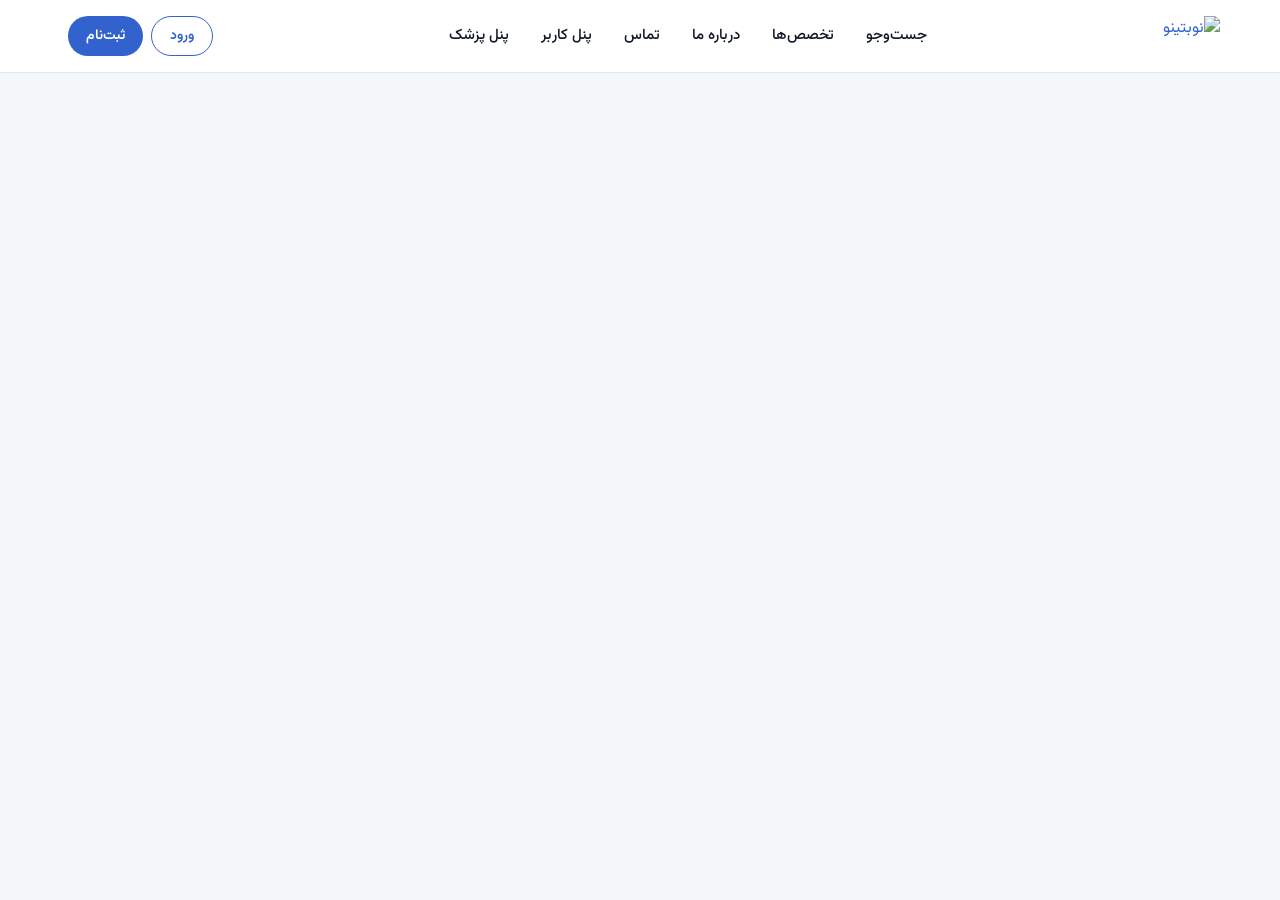
==== html/P02-doctor-details.html @ 3c960ade "Add payment flow pages and scripts for Nobetino - Create P07-payment-failure.html for handling unsuc" ====
﻿<!DOCTYPE html>
<html lang="fa" dir="rtl">
<head>
	<meta charset="UTF-8">
	<meta name="viewport" content="width=device-width, initial-scale=1.0">
	<meta name="description" content="پروفایل دکتر و رزرو نوبت آنلاین">
	<title>پروفایل دکتر - نوبتینو</title>
	<link href="https://fonts.googleapis.com/css2?family=Inter:wght@400;500;600;700&family=Vazirmatn:wght@400;500;600;700&display=swap" rel="stylesheet">
	<link rel="stylesheet" href="https://cdnjs.cloudflare.com/ajax/libs/font-awesome/6.4.0/css/all.min.css">
	<style>
		:root {
			--primary: #3262CE;
			--primary-light: #E7F0FB;
			--dark: #111B30;
			--text-primary: #111827;
			--text-secondary: #526174;
			--bg: #F5F8FA;
			--card-bg: #FAFDFE;
			--border: #DCE6EB;
			--mint: #E6F6EB;
			--success: #10B981;
			--white: #FFFFFF;
			--error: #DC2626;
			--error-light: #FEE2E2;
			--shadow-sm: 0 1px 2px rgba(0, 0, 0, 0.05);
			--shadow: 0 4px 16px rgba(50, 98, 206, 0.08);
			--shadow-lg: 0 8px 24px rgba(50, 98, 206, 0.12);

			--status-gray: #E2E8F0;
			--status-yellow: #FEF3C7;
			--status-green: #DCFCE7;
			--status-red: #FEE2E2;
		}

		* {
			margin: 0;
			padding: 0;
			box-sizing: border-box;
		}

		html, body {
			height: 100%;
		}

		body {
			background-color: var(--bg);
			color: var(--text-primary);
			font-family: 'Vazirmatn', system-ui, sans-serif;
			font-size: 16px;
			line-height: 1.6;
		}

		html {
			scroll-behavior: smooth;
		}

		@media (prefers-reduced-motion: reduce) {
			html {
				scroll-behavior: auto;
			}
		}

		h1, h2, h3, h4 {
			margin-bottom: 12px;
			color: var(--text-primary);
		}

		h1 { font-size: 42px; font-weight: 700; }
		h2 { font-size: 28px; font-weight: 700; }
		h3 { font-size: 20px; font-weight: 600; }
		h4 { font-size: 16px; font-weight: 600; }

		p {
			font-size: 15px;
			color: var(--text-secondary);
			line-height: 1.6;
		}

		a {
			color: var(--primary);
			text-decoration: none;
		}

		a:hover {
			text-decoration: underline;
		}

		.container {
			max-width: 1200px;
			margin: 0 auto;
			padding: 0 20px;
		}

		/* Header */
		header {
			background: var(--white);
			border-bottom: 1px solid var(--border);
			position: sticky;
			top: 0;
			z-index: 100;
		}

		.btn {
			display: inline-flex;
			align-items: center;
			justify-content: center;
			gap: 8px;
			padding: 11px 24px;
			border-radius: 999px;
			font-size: 15px;
			font-weight: 600;
			border: none;
			cursor: pointer;
			transition: all 0.2s;
			font-family: 'Vazirmatn', system-ui, sans-serif;
			min-height: 44px;
		}

		.btn-primary {
			background-color: var(--primary);
			color: var(--white);
		}

		.btn-primary:hover:not(:disabled) {
			background-color: #2654b8;
			box-shadow: var(--shadow);
		}

		.btn-primary:disabled {
			opacity: 0.6;
			cursor: not-allowed;
		}

		.btn-secondary {
			background-color: transparent;
			color: var(--primary);
			border: 1.5px solid var(--primary);
		}

		.btn-secondary:hover {
			background-color: var(--primary-light);
		}

		.btn-small {
			padding: 8px 16px;
			font-size: 14px;
		}

		/* Main layout */
		.page-content {
			padding: 40px 0;
		}

		.back-button {
			display: inline-flex;
			align-items: center;
			gap: 8px;
			color: var(--primary);
			margin-bottom: 32px;
			font-weight: 500;
			cursor: pointer;
			transition: color 0.2s;
		}

		.back-button:hover {
			color: #2654b8;
			text-decoration: none;
		}

		.main-layout {
			/* minmax(0) مانع می‌شود نوار افقی نظرات، عرض صفحه را در موبایل بیشتر کند */
			grid-template-columns: minmax(0, 1fr);
			display: flex;
			flex-direction: column;
			gap: 32px;
		}

		/* Two-column layout: Doctor Header + Contact Info (desktop), stacked (mobile) */
		.profile-clinic-row {
			display: grid;
			grid-template-columns: 1fr 1fr;
			gap: 24px;
		}

		.left-column-wrapper {
			display: flex;
			flex-direction: column;
			gap: 24px;
		}

		/* Doctor Profile Section */
		.doctor-profile {
			display: flex;
			flex-direction: column;
			gap: 24px;
		}

		/* Doctor Info Sections (Education, Experience, Services) */
		.doctor-info-grid {
			display: grid;
			grid-template-columns: 1fr;
			gap: 24px;
		}

		.doctor-about-container {
			display: flex;
			flex-direction: column;
			gap: 24px;
		}

		.doctor-education-container {
			display: flex;
			flex-direction: column;
			gap: 24px;
			height: 100%;
		}

		.doctor-experience-container {
			display: flex;
			flex-direction: column;
			gap: 24px;
			height: 100%;
		}

		.doctor-services-container {
			display: flex;
			flex-direction: column;
			gap: 24px;
			height: 100%;
		}

		.doctor-info-cards-row {
			display: grid;
			grid-template-columns: repeat(3, minmax(0, 1fr));
			gap: 24px;
			margin-bottom: 24px;
			align-items: stretch;
		}

		.booking-selection-grid {
			display: grid;
			grid-template-columns: repeat(2, minmax(0, 1fr));
			gap: 24px;
			align-items: start;
		}

		.clinic-info-container {
			display: flex;
			flex-direction: column;
			gap: 24px;
		}

		.reviews-info-container {
			display: flex;
			flex-direction: column;
			gap: 24px;
		}

		.doctor-header {
			background: var(--white);
			border: 1px solid var(--border);
			border-radius: 20px;
			padding: 24px;
			display: flex;
			gap: 24px;
		}

		.doctor-image-container {
			flex-shrink: 0;
		}

		.doctor-image {
			width: 180px;
			height: 180px;
			border-radius: 20px;
			object-fit: cover;
			box-shadow: var(--shadow);
		}

		.doctor-info {
			flex: 1;
			display: flex;
			flex-direction: column;
			justify-content: space-between;
		}

		.doctor-name {
			font-size: 28px;
			font-weight: 700;
			margin-bottom: 8px;
		}

		.doctor-specialty {
			font-size: 16px;
			color: var(--primary);
			font-weight: 600;
			margin-bottom: 12px;
		}

		.doctor-degree {
			font-size: 14px;
			color: var(--text-secondary);
			margin-bottom: 12px;
		}

		.doctor-stats {
			display: flex;
			gap: 16px;
			margin-bottom: 12px;
			flex-wrap: wrap;
		}

		.stat-item {
			display: flex;
			align-items: center;
			gap: 4px;
			font-size: 14px;
		}

		.stat-label {
			color: var(--text-secondary);
		}

		.stat-value {
			font-weight: 600;
			color: var(--text-primary);
		}

		.doctor-fee {
			background: var(--primary-light);
			padding: 12px 16px;
			border-radius: 12px;
			color: var(--primary);
			font-weight: 600;
			display: inline-block;
		}

		.registration-box {
			background: var(--mint);
			padding: 16px;
			border-radius: 12px;
			margin-top: 12px;
		}

		.registration-label {
			font-size: 12px;
			font-weight: 600;
			color: var(--text-secondary);
			text-transform: uppercase;
			margin-bottom: 4px;
		}

		.registration-value {
			font-size: 18px;
			font-weight: 700;
			color: var(--primary);
			font-family: 'Inter', monospace;
		}

		/* Profile cards */
		.profile-card {
			background: var(--white);
			border: 1px solid var(--border);
			border-radius: 20px;
			padding: 24px;
			display: flex;
			flex-direction: column;
			flex: 1;
		}

		.profile-card h4 {
			display: flex;
			align-items: center;
			gap: 8px;
			margin-bottom: 16px;
			color: var(--text-primary);
		}

		.profile-card i {
			color: var(--primary);
			font-size: 18px;
		}

		.profile-list {
			display: flex;
			flex-direction: column;
			gap: 12px;
		}

		.profile-list-item {
			display: flex;
			gap: 12px;
			font-size: 14px;
			color: var(--text-primary);
		}

		.profile-list-item i {
			color: var(--primary);
			flex-shrink: 0;
			margin-top: 2px;
		}

		.bio-text {
			color: var(--text-secondary);
			line-height: 1.8;
			font-size: 14px;
		}

		/* Reviews */
		.reviews-container {
			display: flex;
			flex-direction: row;
			gap: 16px;
			overflow-x: auto;
			scroll-behavior: smooth;
			padding-bottom: 8px;
			-webkit-overflow-scrolling: touch;
		}

		.reviews-container::-webkit-scrollbar {
			height: 6px;
		}

		.reviews-container::-webkit-scrollbar-track {
			background: var(--bg);
			border-radius: 3px;
		}

		.reviews-container::-webkit-scrollbar-thumb {
			background: var(--border);
			border-radius: 3px;
		}

		.reviews-container::-webkit-scrollbar-thumb:hover {
			background: var(--text-secondary);
		}

		.review-item {
			background: var(--card-bg);
			border: 1px solid var(--border);
			border-radius: 12px;
			padding: 16px;
			flex-shrink: 0;
			width: 320px;
			min-width: 320px;
		}

		.review-header {
			display: flex;
			justify-content: space-between;
			align-items: flex-start;
			margin-bottom: 8px;
		}

		.review-author {
			font-weight: 600;
			color: var(--text-primary);
		}

		.review-stars {
			color: #FFA500;
			font-size: 12px;
		}

		.review-date {
			font-size: 12px;
			color: var(--text-secondary);
		}

		.review-text {
			font-size: 14px;
			color: var(--text-secondary);
			line-height: 1.6;
		}

		/* Booking Card */
		.booking-section {
			display: flex;
			flex-direction: column;
			width: 100%;
		}

		.booking-card {
			background: var(--white);
			border: 1px solid var(--border);
			border-radius: 20px;
			padding: 24px;
		}

		.booking-title {
			font-size: 20px;
			font-weight: 700;
			margin-bottom: 20px;
			color: var(--text-primary);
		}

		/* Calendar */
		.calendar-section {
			margin-bottom: 24px;
		}

		.calendar-header {
			display: flex;
			justify-content: space-between;
			align-items: center;
			margin-bottom: 16px;
		}

		.calendar-month {
			font-weight: 700;
			font-size: 20px;
			color: var(--text-primary);
			text-align: center;
			flex: 1;
			line-height: 1.4;
		}

		.calendar-nav-btn {
			background: white;
			border: 1px solid var(--primary);
			border-radius: 10px;
			cursor: pointer;
			color: var(--primary);
			font-weight: 600;
			font-size: 13px;
			font-family: var(--font-vazirmatn);
			transition: all 0.2s;
			display: flex;
			align-items: center;
			justify-content: center;
			gap: 8px;
			padding: 10px 14px;
			white-space: nowrap;
		}

		.calendar-nav-btn i {
			font-size: 16px;
			display: flex;
			align-items: center;
		}

		.calendar-nav-btn:hover {
			background: var(--primary);
			color: white;
			border-color: var(--primary);
		}

		.calendar-nav-btn:focus {
			outline: 2px solid var(--primary);
			outline-offset: 2px;
		}

		.calendar-grid {
			display: grid;
			grid-template-columns: repeat(7, 1fr);
			gap: 8px;
			margin-bottom: 12px;
		}

		.weekday-header {
			text-align: center;
			font-weight: 600;
			font-size: 14px;
			color: var(--text-secondary);
			padding: 8px 0;
			line-height: 1.4;
		}

		.date-btn {
			aspect-ratio: 1;
			border: 1px solid var(--border);
			border-radius: 12px;
			background: var(--white);
			cursor: pointer;
			transition: all 0.2s;
			display: flex;
			flex-direction: column;
			align-items: center;
			justify-content: center;
			font-size: 16px;
			padding: 4px;
			color: var(--text-primary);
			font-weight: 600;
			line-height: 1.3;
			min-height: 48px;
		}

		.date-btn:hover:not(.disabled) {
			border-color: var(--primary);
			background: var(--primary-light);
		}

		.date-btn.disabled {
			opacity: 0.4;
			cursor: not-allowed;
			background: transparent;
		}

		.date-btn.selected {
			background: var(--primary);
			color: var(--white);
			border-color: var(--primary);
		}

		.date-day {
			font-size: 11px;
			color: var(--text-secondary);
			margin-top: 2px;
		}

		/* Time slots */
		.time-slots-section {
			display: none;
			margin-bottom: 24px;
		}

		.time-slots-section.active {
			display: block;
		}

		.time-slots-label {
			font-weight: 600;
			color: var(--text-primary);
			font-size: 15px;
			margin-bottom: 16px;
			line-height: 1.4;
		}

		.time-slots-grid {
			display: grid;
			grid-template-columns: repeat(2, 1fr);
			gap: 8px;
		}

		.time-slot {
			padding: 12px;
			border: 1.5px solid var(--border);
			border-radius: 12px;
			background: var(--white);
			cursor: pointer;
			text-align: center;
			font-size: 16px;
			font-weight: 600;
			transition: all 0.2s;
			color: var(--text-primary);
			line-height: 1.4;
			min-height: 48px;
			display: flex;
			align-items: center;
			justify-content: center;
		}

		.time-slot:hover:not(.disabled):not(.held) {
			border-color: var(--primary);
			background: var(--primary-light);
		}

		.time-slot.disabled {
			background: var(--status-gray);
			color: var(--text-secondary);
			cursor: not-allowed;
		}

		.time-slot.selected {
			background: var(--status-yellow);
			border-color: #FCD34D;
			color: var(--text-primary);
		}

		.time-slot.held {
			background: var(--status-green);
			border-color: #86EFAC;
			color: var(--success);
			font-weight: 700;
		}

		/* Status legend */
		.status-legend {
			background: var(--card-bg);
			border: 1px solid var(--border);
			border-radius: 12px;
			padding: 12px;
			font-size: 12px;
			display: grid;
			grid-template-columns: 1fr 1fr;
			gap: 8px;
			margin-top: 16px;
			margin-bottom: 16px;
		}

		.legend-item {
			display: flex;
			align-items: center;
			gap: 6px;
		}

		.legend-color {
			width: 16px;
			height: 16px;
			border-radius: 4px;
			border: 1px solid rgba(0, 0, 0, 0.1);
		}

		.legend-color.gray { background: var(--status-gray); }
		.legend-color.yellow { background: var(--status-yellow); }
		.legend-color.green { background: var(--status-green); }
		.legend-color.red { background: var(--status-red); }

		/* Booking summary */
		.booking-summary {
			background: var(--primary-light);
			border-radius: 12px;
			padding: 16px;
			display: none;
			margin-bottom: 16px;
		}

		.booking-summary.active {
			display: block;
		}

		.summary-row {
			display: flex;
			justify-content: space-between;
			margin-bottom: 8px;
			font-size: 14px;
			color: var(--text-primary);
		}

		.summary-row.total {
			border-top: 1px solid rgba(50, 98, 206, 0.2);
			padding-top: 8px;
			font-weight: 700;
			color: var(--primary);
		}

		/* Countdown */
		.countdown-container {
			background: var(--status-green);
			border: 2px solid #86EFAC;
			border-radius: 12px;
			padding: 16px;
			text-align: center;
			display: none;
			margin-bottom: 16px;
		}

		.countdown-container.active {
			display: block;
		}

		.countdown-label {
			font-size: 12px;
			color: var(--success);
			font-weight: 600;
			text-transform: uppercase;
			margin-bottom: 4px;
		}

		.countdown-timer {
			font-size: 32px;
			font-weight: 700;
			color: var(--success);
			font-family: 'Inter', monospace;
		}

		.countdown-message {
			font-size: 12px;
			color: var(--text-secondary);
			margin-top: 8px;
		}

		/* Payment section */
		.payment-section {
			background: var(--card-bg);
			border: 1px solid var(--border);
			border-radius: 12px;
			padding: 16px;
			display: none;
			margin-bottom: 16px;
		}

		.payment-section.active {
			display: block;
		}

		.payment-methods {
			display: flex;
			flex-direction: column;
			gap: 8px;
			margin-bottom: 12px;
		}

		.payment-method {
			display: flex;
			align-items: center;
			gap: 8px;
			padding: 10px;
			border: 1px solid var(--border);
			border-radius: 8px;
			cursor: pointer;
			transition: all 0.2s;
		}

		.payment-method:hover {
			background: var(--primary-light);
			border-color: var(--primary);
		}

		.payment-method input[type="radio"] {
			cursor: pointer;
		}

		.payment-method-label {
			flex: 1;
			cursor: pointer;
			font-size: 14px;
			color: var(--text-primary);
		}

		.payment-provider-note {
			background: var(--primary-light);
			border-left: 3px solid var(--primary);
			padding: 10px;
			border-radius: 4px;
			font-size: 12px;
			color: var(--primary);
			margin-bottom: 12px;
		}

		/* Error message */
		.error-message {
			background: var(--status-red);
			border: 1px solid #FECACA;
			color: var(--error);
			padding: 12px;
			border-radius: 8px;
			font-size: 13px;
			display: none;
			margin-bottom: 16px;
		}

		.error-message.active {
			display: block;
		}

		/* Empty state */
		.empty-state {
			text-align: center;
			padding: 32px 16px;
			color: var(--text-secondary);
		}

		.empty-state i {
			font-size: 48px;
			color: var(--border);
			margin-bottom: 16px;
		}

		/* Buttons */
		.action-buttons {
			display: flex;
			flex-direction: column;
			gap: 12px;
		}

		.btn-block {
			width: 100%;
			justify-content: center;
		}

		/* Responsive */
		@media (max-width: 1024px) {
			.doctor-info-grid {
				grid-template-columns: 1fr;
			}

			.profile-clinic-row {
				grid-template-columns: 1fr;
			}

			.left-column-wrapper {
				gap: 24px;
			}

			.doctor-info-cards-row {
				grid-template-columns: repeat(2, minmax(0, 1fr));
			}

			.booking-selection-grid {
				grid-template-columns: 1fr;
			}
		}

		@media (max-width: 768px) {
			.page-content {
				padding: 24px 0;
			}

			.main-layout {
				gap: 24px;
			}

			.profile-clinic-row {
				grid-template-columns: 1fr;
			}

			.doctor-header {
				flex-direction: column;
				text-align: center;
				gap: 16px;
			}

			.doctor-image {
				width: 120px;
				height: 120px;
				margin: 0 auto;
			}

			.doctor-info {
				align-items: center;
			}

			.registration-box {
				margin-top: 16px;
			}

			h1 { font-size: 24px; }
			h2 { font-size: 20px; }

			.time-slots-grid {
				grid-template-columns: repeat(3, 1fr);
			}

			.calendar-grid {
				gap: 6px;
			}

			.date-btn {
				font-size: 15px;
				min-height: 44px;
			}

			.calendar-month {
				font-size: 18px;
			}

			.time-slot {
				font-size: 15px;
				padding: 10px 8px;
				min-height: 44px;
			}

			.doctor-info-grid {
				grid-template-columns: 1fr;
			}
		}

		@media (max-width: 480px) {
			.container {
				padding: 0 16px;
			}

			.main-layout {
				gap: 24px;
			}

			.doctor-header {
				padding: 16px;
			}

			.profile-card {
				padding: 16px;
			}

			.doctor-info-cards-row {
				grid-template-columns: 1fr;
			}

			.booking-card {
				padding: 16px;
			}

			.doctor-name {
				font-size: 20px;
			}

			.time-slots-grid {
				grid-template-columns: repeat(2, 1fr);
			}

			.calendar-grid {
				gap: 4px;
			}

			.date-btn {
				font-size: 14px;
				border-radius: 8px;
				min-height: 42px;
			}

			.calendar-month {
				font-size: 18px;
			}

			.time-slot {
				font-size: 14px;
				min-height: 42px;
			}

			.review-item {
				width: 280px;
				min-width: 280px;
			}
		}

		/* Accessibility */
		@media (prefers-reduced-motion: reduce) {
			* {
				animation-duration: 0.01ms !important;
				animation-iteration-count: 1 !important;
				transition-duration: 0.01ms !important;
			}
		}

		:focus {
			outline: 2px solid var(--primary);
			outline-offset: 2px;
		}

		:focus:not(:focus-visible) {
			outline: none;
		}

		button:focus-visible,
		a:focus-visible,
		[role="button"]:focus-visible {
			outline: 2px solid var(--primary);
			outline-offset: 2px;
		}
	</style>
</head>
<body>
	<!-- Header -->
	<header></header>

	<!-- Main Content -->
	<main class="container page-content">
		<!-- Error state for invalid doctor -->
		<div id="errorState" class="empty-state" style="display: none;">
			<i class="fas fa-exclamation-circle"></i>
			<h2>اطلاعات پزشک موردنظر یافت نشد</h2>
			<p>لطفاً دوباره سعی کنید یا به صفحهٔ اصلی برگردید.</p>
			<a href="P01-landing.html" class="btn btn-primary" style="margin-top: 16px;">بازگشت به صفحهٔ اصلی</a>
		</div>

		<!-- Main Layout -->
		<div id="mainContent" class="main-layout" style="display: none;">
			<!-- SECTION 1: Doctor Profile Header + Clinic Info (Two-column desktop, stacked mobile) -->
			<div class="profile-clinic-row">
				<div class="doctor-profile" id="doctorHeader"></div>
				<div class="left-column-wrapper">
					<div class="clinic-info-container" id="clinicInfo"></div>
					<div class="doctor-about-container" id="doctorAbout"></div>
				</div>
			</div>

			<!-- SECTION 2: Appointment Booking -->
			<div class="booking-section">
				<div class="booking-card">
					<h3 class="booking-title">رزرو نوبت</h3>

					<!-- Error Message -->
					<div class="error-message" id="errorMessage"></div>

					<!-- Countdown Timer -->
					<div class="countdown-container" id="countdownContainer">
						<div class="countdown-label">مهلت نگهداری</div>
						<div class="countdown-timer" id="countdownTimer">00:00</div>
						<div class="countdown-message">لطفاً سریع‌تر اقدام کنید</div>
					</div>

					<!-- Payment Section -->
					<div class="payment-section" id="paymentSection">
						<div class="payment-methods">
							<label class="payment-method">
								<input type="radio" name="paymentMethod" value="zarinpal" checked>
								<span class="payment-method-label">درگاه زرین‌پال</span>
							</label>
							<label class="payment-method">
								<input type="radio" name="paymentMethod" value="idpay">
								<span class="payment-method-label">درگاه آی‌دی‌پی</span>
							</label>
						</div>
						<div class="payment-provider-note">
							<i class="fas fa-lock"></i> تراکنش شما به صورت امن و رمزگذاری شده انجام می‌شود
						</div>
					</div>

					<!-- Calendar and Time Slots Grid -->
					<div class="booking-selection-grid">
						<!-- Calendar -->
						<div class="calendar-section">
							<h4 style="margin-bottom: 16px;">انتخاب تاریخ</h4>
							<div class="calendar-header">
								<button class="calendar-nav-btn" id="prevMonth" aria-label="ماه قبل"><i class="fas fa-chevron-right"></i></button>
								<div class="calendar-month" id="monthTitle"></div>
								<button class="calendar-nav-btn" id="nextMonth" aria-label="ماه بعد"></span><i class="fas fa-chevron-left"></i></button>
							</div>
							<div class="calendar-grid" id="calendarGrid"></div>
						</div>

						<!-- Time Slots -->
						<div class="time-slots-section" id="timeSlotsSection">
							<div class="time-slots-label" id="selectedDateDisplay"></div>
							<div class="time-slots-grid" id="timeSlotsGrid"></div>

							<!-- Status Legend -->
							<div class="status-legend">
								<div class="legend-item">
									<div class="legend-color gray"></div>
									<span>رزرو‌شده</span>
								</div>
								<div class="legend-item">
									<div class="legend-color yellow"></div>
									<span>انتخاب شده</span>
								</div>
								<div class="legend-item">
									<div class="legend-color green"></div>
									<span>نگهداری شده</span>
								</div>
								<div class="legend-item">
									<div class="legend-color red"></div>
									<span>تداخل رزرو</span>
								</div>
							</div>
						</div>
					</div>

					<!-- Booking Summary -->
					<div class="booking-summary" id="bookingSummary">
						<div class="summary-row">
							<span>نام پزشک:</span>
							<span id="summaryDoctorName"></span>
						</div>
						<div class="summary-row">
							<span>تخصص:</span>
							<span id="summarySpecialty"></span>
						</div>
						<div class="summary-row">
							<span>تاریخ:</span>
							<span id="summaryDate"></span>
						</div>
						<div class="summary-row">
							<span>زمان:</span>
							<span id="summaryTime"></span>
						</div>
						<div class="summary-row">
							<span>مدت ویزیت:</span>
							<span id="summaryDuration"></span>
						</div>
						<div class="summary-row total">
							<span>هزینه ویزیت:</span>
							<span id="summaryFee"></span>
						</div>
					</div>

					<!-- Action Buttons -->
					<div class="action-buttons">
						<button class="btn btn-primary btn-block" id="reserveBtn" style="display: none;" onclick="createReservation()" aria-label="رزرو و ادامه پرداخت">
							<i class="fas fa-lock"></i>
							رزرو و ادامه پرداخت
						</button>
						<button type="button" class="btn btn-primary btn-block" id="paymentBtn" style="display: none;" onclick="handlePaymentClick()" aria-label="پرداخت">
							<i class="fas fa-credit-card"></i>
							پرداخت
						</button>
						<button class="btn btn-secondary btn-block" id="cancelBtn" style="display: none;" onclick="cancelReservation()" aria-label="لغو رزرو">
							<i class="fas fa-times"></i>
							لغو رزرو
						</button>
					</div>
				</div>
			</div>


			<!-- SECTIONS 4-6: Education, Experience, and Services (3-column grid) -->
			<div class="doctor-info-cards-row">
				<!-- SECTION 4: Education and Qualifications -->
				<div class="doctor-education-container" id="doctorEducation"></div>

				<!-- SECTION 5: Professional Experience -->
				<div class="doctor-experience-container" id="doctorExperience"></div>

				<!-- SECTION 6: Medical Services -->
				<div class="doctor-services-container" id="doctorServices"></div>
			</div>

			<!-- SECTION 7: Patient Reviews -->
			<div class="reviews-info-container" id="doctorReviews"></div>
		</div>
	</main>

	<!-- Scripts -->
	<script src="../js/doctors-data.js"></script>
	<script src="../js/appointment-availability.js"></script>
	<script src="../js/reservation-system.js"></script>

	<script>
		let currentDoctorId = null;
		let currentDoctor = null;
		let currentCalendarDate = new Date();
		let selectedDate = null;
		let selectedTime = null;
		let currentReservation = null;

		const PersianDate = {
			toPersian(gregorianDate) {
				const gy = gregorianDate.getFullYear();
				const gm = gregorianDate.getMonth() + 1;
				const gd = gregorianDate.getDate();

				const isLeap = (year) => (year % 4 === 0 && year % 100 !== 0) || year % 400 === 0;
				const daysInMonth = [31, (isLeap(gy) ? 29 : 28), 31, 30, 31, 30, 31, 31, 30, 31, 30, 31];

				let dayOfYear = gd;
				for (let i = 0; i < gm - 1; i++) dayOfYear += daysInMonth[i];

				const baseDate = new Date(1600, 0, 1);
				const currentDate = new Date(gy, gm - 1, gd);
				const daysSince1600 = Math.floor((currentDate - baseDate) / (24 * 60 * 60 * 1000));

				const isJalaliLeap = (y) => (y % 33 === 1 || y % 33 === 5 || y % 33 === 9 || y % 33 === 13 || y % 33 === 17 || y % 33 === 22 || y % 33 === 26 || y % 33 === 30);

				let jy = 979;
				let daysLeft = daysSince1600;

				while (daysLeft >= (isJalaliLeap(jy) ? 366 : 365)) {
					daysLeft -= (isJalaliLeap(jy) ? 366 : 365);
					jy++;
				}

				let jm, jd;
				const dayInYear = daysLeft + 1;

				if (dayInYear <= 186) {
					jm = Math.ceil(dayInYear / 31);
					jd = dayInYear - ((jm - 1) * 31);
				} else {
					jm = Math.ceil((dayInYear - 186) / 30) + 6;
					jd = (dayInYear - 186) - ((jm - 7) * 30);
				}

				return { year: jy, month: jm, day: jd, dayOfWeek: gregorianDate.getDay() };
			},

			fromPersian(jy, jm, jd) {
				const isJalaliLeap = (y) => (y % 33 === 1 || y % 33 === 5 || y % 33 === 9 || y % 33 === 13 || y % 33 === 17 || y % 33 === 22 || y % 33 === 26 || y % 33 === 30);

				let dayOfYear = 0;
				for (let m = 1; m < jm; m++) {
					dayOfYear += (m <= 6 ? 31 : 30);
				}
				dayOfYear += jd - 1;

				let daysFromBase = 0;
				for (let y = 979; y < jy; y++) {
					daysFromBase += (isJalaliLeap(y) ? 366 : 365);
				}

				daysFromBase += dayOfYear;

				const baseDate = new Date(1600, 0, 1);
				const result = new Date(baseDate.getTime() + daysFromBase * 24 * 60 * 60 * 1000);

				return result;
			}
		};

		function formatPersianNumber(num) {
			const persianDigits = ['۰', '۱', '۲', '۳', '۴', '۵', '۶', '۷', '۸', '۹'];
			return String(num).replace(/\d/g, d => persianDigits[d]);
		}

		function getDayName(dayOfWeek) {
			const days = ['شنبه', 'یکشنبه', 'دوشنبه', 'سه‌شنبه', 'چهارشنبه', 'پنج‌شنبه', 'جمعه'];
			return days[dayOfWeek];
		}

		function getMonthName(month) {
			const months = ['فروردین', 'اردیبهشت', 'خرداد', 'تیر', 'مرداد', 'شهریور', 'مهر', 'آبان', 'آذر', 'دی', 'بهمن', 'اسفند'];
			return months[month - 1];
		}

		function initializePage() {
			const params = new URLSearchParams(window.location.search);
			currentDoctorId = params.get('id') || 'doctor-001';

			currentDoctor = getDoctorById(currentDoctorId);
			if (!currentDoctor) {
				document.getElementById('mainContent').style.display = 'none';
				document.getElementById('errorState').style.display = 'block';
				return;
			}

			document.getElementById('errorState').style.display = 'none';
			document.getElementById('mainContent').style.display = 'grid';

			ReservationSystem.init();
			loadDoctorProfile(currentDoctor);
			renderCalendar();
			selectTodayIfAvailable();
			setupEventListeners();
		}

		function setupEventListeners() {
			document.getElementById('prevMonth').onclick = () => previousMonth();
			document.getElementById('nextMonth').onclick = () => nextMonth();
		}

		function loadDoctorProfile(doctor) {
			// SECTION 1: Doctor Summary Header
			const headerSection = document.getElementById('doctorHeader');
			headerSection.innerHTML = `
				<div class="doctor-header">
					<div class="doctor-image-container">
						<img src="../images/${escapeHtml(doctor.photo)}" alt="${escapeHtml(doctor.name)}" class="doctor-image" onerror="this.src='data:image/svg+xml,%3Csvg xmlns=%22http://www.w3.org/2000/svg%22 viewBox=%220 0 180 180%22%3E%3Crect fill=%22%23E7F0FB%22 width=%22180%22 height=%22180%22/%3E%3C/svg%3E'">
					</div>
					<div class="doctor-info">
						<div class="doctor-name">${escapeHtml(doctor.name)}</div>
						<div class="doctor-specialty">${escapeHtml(doctor.specialty)}</div>
						<div class="doctor-degree">${escapeHtml(doctor.degree)}</div>
						<div class="doctor-stats">
							<div class="stat-item">
								<span class="stat-label">امتیاز:</span>
								<span class="stat-value">${formatPersianNumber(doctor.rating)}</span>
							</div>
							<div class="stat-item">
								<span class="stat-label">نظرات:</span>
								<span class="stat-value">${formatPersianNumber(doctor.reviewCount)}</span>
							</div>
						</div>
						<div class="doctor-fee">${escapeHtml(doctor.consultationFee)}</div>
						<div class="registration-box">
							<div class="registration-label">شماره نظام پزشکی</div>
							<div class="registration-value">${escapeHtml(doctor.medicalCouncilNumber)}</div>
						</div>
					</div>
				</div>
			`;

			// SECTION 3: Clinic Information (Contact)
			const clinicSection = document.getElementById('clinicInfo');
			clinicSection.innerHTML = `
				<div class="profile-card">
					<h4><i class="fas fa-phone"></i> اطلاعات تماس</h4>
					<div class="profile-list">
						<div class="profile-list-item"><i class="fas fa-phone"></i><span>${escapeHtml(doctor.phone)}</span></div>
						<div class="profile-list-item"><i class="fas fa-map-marker-alt"></i><span>${escapeHtml(doctor.clinicAddress)}</span></div>
						<div class="profile-list-item"><i class="fas fa-city"></i><span>${escapeHtml(doctor.city)}، ${escapeHtml(doctor.province)}</span></div>
					</div>
				</div>
			`;

			// SECTION 4: About the Doctor
			const aboutSection = document.getElementById('doctorAbout');
			aboutSection.innerHTML = `
				<div class="profile-card">
					<h4><i class="fas fa-user-md"></i> درباره</h4>
					<p class="bio-text">${escapeHtml(doctor.bio)}</p>
				</div>
			`;

			// SECTION 5: Education and Qualifications
			const educationSection = document.getElementById('doctorEducation');
			educationSection.innerHTML = `
				<div class="profile-card">
					<h4><i class="fas fa-graduation-cap"></i> تحصیلات</h4>
					<div class="profile-list">
						${doctor.education.map(edu => `<div class="profile-list-item"><i class="fas fa-check"></i><span>${escapeHtml(edu)}</span></div>`).join('')}
					</div>
				</div>
			`;

			// SECTION 6: Professional Experience
			const experienceSection = document.getElementById('doctorExperience');
			experienceSection.innerHTML = `
				<div class="profile-card">
					<h4><i class="fas fa-briefcase"></i> سابقهٔ کار</h4>
					<div class="profile-list">
						${doctor.experience.map(exp => `<div class="profile-list-item"><i class="fas fa-arrow-left"></i><span>${escapeHtml(exp)}</span></div>`).join('')}
					</div>
				</div>
			`;

			// SECTION 7: Medical Services
			const servicesSection = document.getElementById('doctorServices');
			servicesSection.innerHTML = `
				<div class="profile-card">
					<h4><i class="fas fa-stethoscope"></i> خدمات ارائه‌شده</h4>
					<div class="profile-list">
						${doctor.services.map(service => `<div class="profile-list-item"><i class="fas fa-check-circle"></i><span>${escapeHtml(service)}</span></div>`).join('')}
					</div>
				</div>
			`;

			// SECTION 8: Patient Reviews
			const reviewsHTML = doctor.reviewsData.map(review => `
				<div class="review-item">
					<div class="review-header">
						<div>
							<div class="review-author">${escapeHtml(review.author)}</div>
							<div class="review-date">${review.date}</div>
						</div>
						<div class="review-stars">${'★'.repeat(review.rating)}</div>
					</div>
					<p class="review-text">${escapeHtml(review.text)}</p>
				</div>
			`).join('');

			const reviewsSection = document.getElementById('doctorReviews');
			reviewsSection.innerHTML = `
				<div class="profile-card">
					<h4><i class="fas fa-comments"></i> نظرات بیماران (${formatPersianNumber(doctor.reviewCount)})</h4>
					<div class="reviews-container">${reviewsHTML}</div>
				</div>
			`;
		}

		function selectTodayIfAvailable() {
			const today = PersianDate.toPersian(new Date());
			const todayStr = `${String(today.year).padStart(4, '0')}-${String(today.month).padStart(2, '0')}-${String(today.day).padStart(2, '0')}`;

			const persianDate = PersianDate.toPersian(currentCalendarDate);

			if (today.year === persianDate.year && today.month === persianDate.month) {
				const firstDay = PersianDate.fromPersian(today.year, today.month, 1);
				const gregorianDayOfWeek = firstDay.getDay();
				const firstDayOfWeek = (gregorianDayOfWeek + 1) % 7;
				const dayOfWeek = (firstDayOfWeek + today.day - 1) % 7;
				const isFriday = dayOfWeek === 6;

				if (!isFriday) {
					selectDate(todayStr);
				}
			}
		}

		function renderCalendar() {
			const grid = document.getElementById('calendarGrid');
			grid.innerHTML = '';

			const persianDate = PersianDate.toPersian(currentCalendarDate);
			document.getElementById('monthTitle').textContent = `${getMonthName(persianDate.month)} ${formatPersianNumber(persianDate.year)}`;

			const weekdays = ['ش', 'ی', 'د', 'س', 'چ', 'پ', 'ج'];
			weekdays.forEach(day => {
				const header = document.createElement('div');
				header.className = 'weekday-header';
				header.textContent = day;
				grid.appendChild(header);
			});

			const firstDay = PersianDate.fromPersian(persianDate.year, persianDate.month, 1);
			const gregorianDayOfWeek = firstDay.getDay();
			const firstDayOfWeek = (gregorianDayOfWeek + 1) % 7;
			const daysInMonth = persianDate.month <= 6 ? 31 : 30;

			for (let i = 0; i < firstDayOfWeek; i++) {
				grid.appendChild(document.createElement('div'));
			}

			const today = PersianDate.toPersian(new Date());
			for (let day = 1; day <= daysInMonth; day++) {
				const btn = document.createElement('button');
				btn.className = 'date-btn';
				btn.textContent = formatPersianNumber(day);

				const dateStr = `${String(persianDate.year).padStart(4, '0')}-${String(persianDate.month).padStart(2, '0')}-${String(day).padStart(2, '0')}`;
				btn.dataset.date = dateStr;

				const dayOfWeek = (firstDayOfWeek + day - 1) % 7;
				const isFriday = dayOfWeek === 6;
				const isPast = (persianDate.year < today.year) || (persianDate.year === today.year && persianDate.month < today.month) || (persianDate.year === today.year && persianDate.month === today.month && day < today.day);

				if (isPast || isFriday) {
					btn.classList.add('disabled');
					btn.disabled = true;
				} else {
					btn.onclick = () => selectDate(dateStr);
				}

				if (selectedDate === dateStr) {
					btn.classList.add('selected');
				}

				grid.appendChild(btn);
			}
		}

		function previousMonth() {
			currentCalendarDate.setMonth(currentCalendarDate.getMonth() - 1);
			renderCalendar();
		}

		function nextMonth() {
			currentCalendarDate.setMonth(currentCalendarDate.getMonth() + 1);
			renderCalendar();
		}

		function selectDate(dateStr) {
			selectedDate = dateStr;
			selectedTime = null;
			clearError();
			updateUI();
			showTimeSlots(dateStr);
		}

		function showTimeSlots(dateStr) {
			const slots = getAvailableSlots(currentDoctorId, dateStr);
			const grid = document.getElementById('timeSlotsGrid');
			const container = document.getElementById('timeSlotsSection');
			const display = document.getElementById('selectedDateDisplay');

			const [year, month, day] = dateStr.split('-').map(Number);
			const dateObj = new Date(year, month - 1, day);
			const dayOfWeek = (dateObj.getDay() + 1) % 7;
			const dayName = getDayName(dayOfWeek);
			display.textContent = `زمان‌های آزادِ ${dayName}، ${day} ${getMonthName(month)} ${formatPersianNumber(year)}`;

			grid.innerHTML = '';
			const reservations = ReservationSystem.getReservationsForSlot(currentDoctorId, dateStr);

			slots.forEach(slot => {
				const btn = document.createElement('button');
				btn.className = 'time-slot';
				btn.dataset.time = slot.time;
				btn.textContent = slot.displayTime;

				const isReserved = reservations.some(res =>
					res.startTime === slot.time &&
					(res.status === ReservationSystem.STATES.TEMPORARY_HOLD ||
					 res.status === ReservationSystem.STATES.CONFIRMED)
				);

				if (isReserved) {
					btn.classList.add('disabled');
					btn.disabled = true;
				} else {
					btn.onclick = () => selectTime(slot.time);
				}

				grid.appendChild(btn);
			});

			container.classList.add('active');
		}

		function selectTime(time) {
			selectedTime = time;
			document.querySelectorAll('.time-slot').forEach(btn => {
				btn.classList.toggle('selected', btn.dataset.time === time && !btn.disabled);
			});
			updateUI();
		}

		function updateUI() {
			if (selectedDate && selectedTime) {
				document.getElementById('bookingSummary').classList.add('active');
				document.getElementById('reserveBtn').style.display = 'flex';

				const dateStr = new Date(selectedDate).toLocaleDateString('fa-IR');
				const timeStr = formatTime24Hour(selectedTime);

				document.getElementById('summaryDoctorName').textContent = currentDoctor.name;
				document.getElementById('summarySpecialty').textContent = currentDoctor.specialty;
				document.getElementById('summaryDate').textContent = dateStr;
				document.getElementById('summaryTime').textContent = timeStr;
				document.getElementById('summaryDuration').textContent = formatPersianNumber(currentDoctor.appointmentDuration) + ' دقیقه';
				document.getElementById('summaryFee').textContent = currentDoctor.consultationFee;
			} else {
				document.getElementById('bookingSummary').classList.remove('active');
				document.getElementById('reserveBtn').style.display = 'none';
			}
		}

		function createReservation() {
			if (!selectedDate || !selectedTime) return;

			const startTime = selectedTime;
			const startDate = new Date(selectedDate + 'T' + startTime + ':00');
			const endDate = new Date(startDate.getTime() + currentDoctor.appointmentDuration * 60 * 1000);
			const endTime = timeToString(endDate);

			const result = ReservationSystem.createTemporaryHold(
				currentDoctorId,
				selectedDate,
				startTime,
				endTime,
				currentDoctor.consultationFeeNumeric
			);

			if (!result.success) {
				showError('این زمان دیگر در دسترس نیست. لطفاً زمان دیگری انتخاب کنید.');
				return;
			}

			currentReservation = result.reservation;
			document.getElementById('reserveBtn').style.display = 'none';
			document.getElementById('paymentBtn').style.display = 'flex';
			document.getElementById('cancelBtn').style.display = 'flex';
			document.getElementById('countdownContainer').classList.add('active');
			document.getElementById('paymentSection').classList.add('active');

			document.querySelectorAll('.time-slot').forEach(btn => {
				if (btn.dataset.time === selectedTime) {
					btn.classList.remove('selected');
					btn.classList.add('held');
					btn.disabled = true;
				}
			});

			clearError();
			startCountdown();

			// بدون تأیید دوم، مستقیم به درگاه پرداخت فرضی (P07) می‌رود
			handlePaymentClick();
		}

		function startCountdown() {
			const timer = setInterval(() => {
				if (!currentReservation) {
					clearInterval(timer);
					return;
				}

				const now = new Date().getTime();
				const expiry = new Date(currentReservation.expiresAt).getTime();
				const remaining = Math.max(0, expiry - now);

				const mins = Math.floor((remaining / 1000) / 60);
				const secs = Math.floor((remaining / 1000) % 60);
				const display = `${String(mins).padStart(2, '0')}:${String(secs).padStart(2, '0')}`;

				document.getElementById('countdownTimer').textContent = display;

				if (remaining === 0) {
					clearInterval(timer);
					onReservationExpired();
				}
			}, 1000);
		}

		function onReservationExpired() {
			document.getElementById('countdownContainer').classList.remove('active');
			document.getElementById('paymentSection').classList.remove('active');
			document.getElementById('paymentBtn').style.display = 'none';
			document.getElementById('cancelBtn').style.display = 'none';
			showError('مهلت نگهداری اتمام یافت. لطفاً دوباره سعی کنید.');

			document.querySelectorAll('.time-slot').forEach(btn => {
				if (btn.dataset.time === selectedTime) {
					btn.classList.remove('held');
					btn.disabled = false;
				}
			});

			currentReservation = null;
		}

		function handlePaymentClick() {
			if (!currentReservation) return;

			const selectedMethod = document.querySelector('input[name="paymentMethod"]:checked').value;
			ReservationSystem.initiatePayment(currentReservation.id);

			// هدایت به درگاه پرداخت فرضی (P07)
			location.href = 'P07-payment-gateway.html?reservation=' + encodeURIComponent(currentReservation.id)
				+ '&method=' + encodeURIComponent(selectedMethod);
		}

		function cancelReservation() {
			if (!currentReservation) return;

			ReservationSystem.cancel(currentReservation.id);
			document.getElementById('countdownContainer').classList.remove('active');
			document.getElementById('paymentSection').classList.remove('active');
			document.getElementById('paymentBtn').style.display = 'none';
			document.getElementById('cancelBtn').style.display = 'none';
			document.getElementById('reserveBtn').style.display = 'flex';

			document.querySelectorAll('.time-slot').forEach(btn => {
				if (btn.dataset.time === selectedTime) {
					btn.classList.remove('held');
					btn.disabled = false;
				}
			});

			currentReservation = null;
			clearError();
		}

		function formatTime24Hour(time24) {
			const [hours, minutes] = time24.split(':').map(Number);
			const hourStr = String(hours).padStart(2, '0');
			const minuteStr = String(minutes).padStart(2, '0');
			return `${formatPersianNumber(hourStr)}:${formatPersianNumber(minuteStr)}`;
		}

		function timeToString(date) {
			const hours = String(date.getHours()).padStart(2, '0');
			const minutes = String(date.getMinutes()).padStart(2, '0');
			return `${hours}:${minutes}`;
		}

		function showError(message) {
			const errorDiv = document.getElementById('errorMessage');
			errorDiv.textContent = message;
			errorDiv.classList.add('active');
		}

		function clearError() {
			const errorDiv = document.getElementById('errorMessage');
			errorDiv.textContent = '';
			errorDiv.classList.remove('active');
		}

		function escapeHtml(text) {
			const map = { '&': '&amp;', '<': '&lt;', '>': '&gt;', '"': '&quot;', "'": '&#039;' };
			return text.replace(/[&<>"']/g, m => map[m]);
		}

		function goBack() {
			window.location.href = 'P01-landing.html';
		}

		document.addEventListener('DOMContentLoaded', initializePage);
	</script>
	<script src="../js/site-header.js"></script>
</body>
</html>
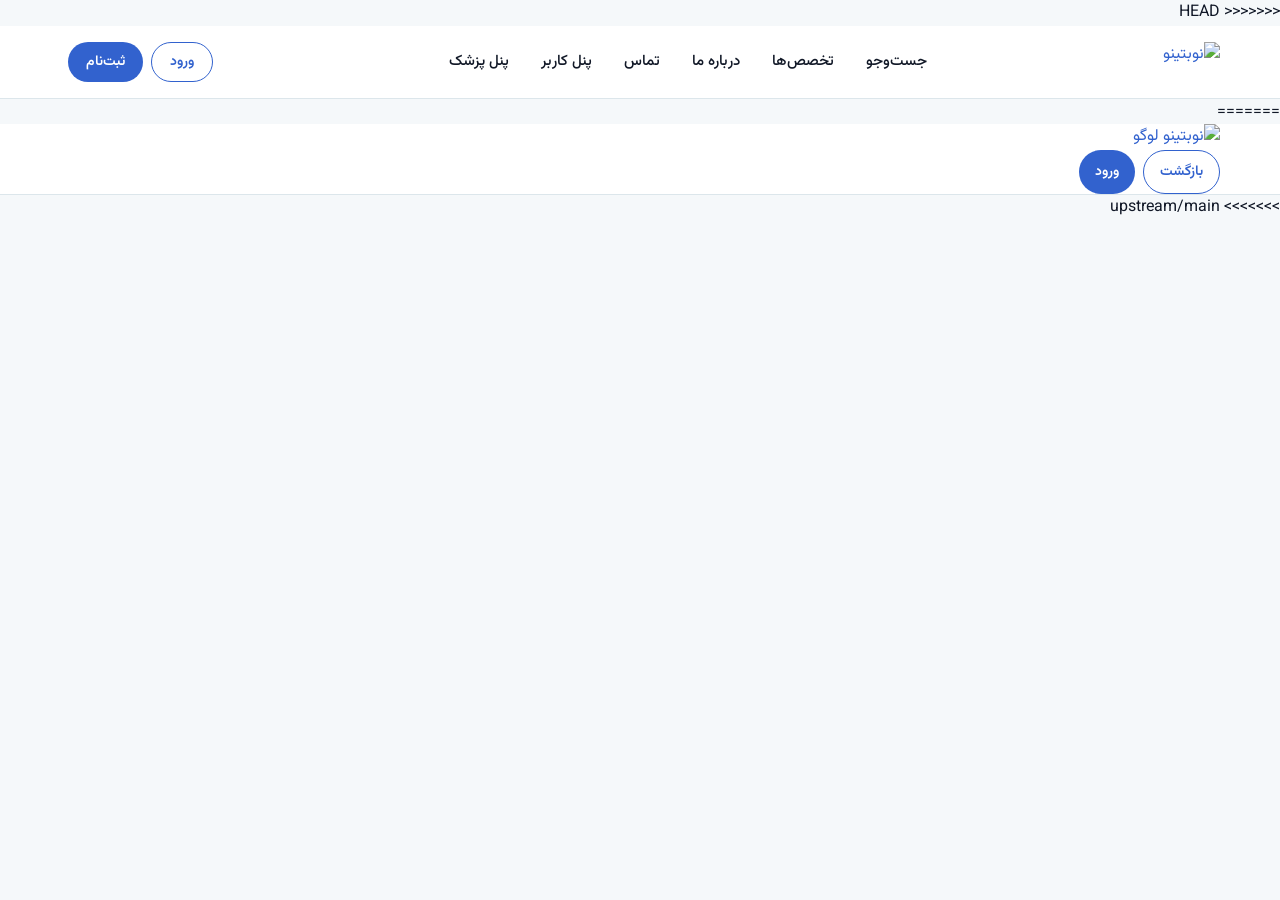
==== commit 260508e9: "fix" ====
--- a/html/P02-doctor-details.html
+++ b/html/P02-doctor-details.html
@@ -1039,10 +1039,29 @@
 			outline-offset: 2px;
 		}
 	</style>
+	<link rel="stylesheet" href="../css/P03-account.css">
+	<script src="../js/P03-session.js"></script>
 </head>
 <body>
 	<!-- Header -->
+<<<<<<< HEAD
 	<header></header>
+=======
+	<header>
+		<div class="container">
+			<div class="header-content">
+				<a href="P01-landing.html" class="logo">
+					<img src="../images/Logo.png" alt="نوبتینو لوگو" style="height: 32px; object-fit: contain;">
+				</a>
+				<div class="p03-header-tools">
+					<a href="P01-landing.html" class="btn btn-secondary btn-small">بازگشت</a>
+					<a href="P03-auth.html" class="btn btn-primary btn-small" data-p03-auth="login" data-p03-guest>ورود</a>
+					<div class="p03-account" data-p03-account hidden></div>
+				</div>
+			</div>
+		</div>
+	</header>
+>>>>>>> upstream/main
 
 	<!-- Main Content -->
 	<main class="container page-content">
--- a/css/P03-account.css
+++ b/css/P03-account.css
@@ -0,0 +1,97 @@
+/* Header controls use the shared Nobatino surface, focus and spacing values. */
+.p03-header-tools {
+  display: flex;
+  align-items: center;
+  gap: 8px;
+}
+[data-p03-account][hidden], [data-p03-guest][hidden], [data-account-panel][hidden], .p03-account-menu[hidden] { display: none !important; }
+.p03-account {
+  position: relative;
+  flex: none;
+  direction: rtl;
+  color: #111B30;
+}
+.p03-index-account { display: flex; justify-content: flex-end; margin-block-end: 8px; }
+.p03-account svg {
+  display: block;
+  width: 20px;
+  height: 20px;
+  flex: none;
+  fill: none;
+  stroke: currentColor;
+  stroke-width: 1.7;
+  stroke-linecap: round;
+  stroke-linejoin: round;
+}
+.p03-account-toggle {
+  display: flex;
+  align-items: center;
+  justify-content: center;
+  min-height: 44px;
+  gap: 8px;
+  padding: 4px 8px;
+  border: 1px solid #DCE6EB;
+  border-radius: 999px;
+  background: #FAFDFE;
+  font: inherit;
+  color: #111B30;
+  cursor: pointer;
+}
+.p03-account-toggle:hover, .p03-account-toggle[aria-expanded="true"] { background: #E7F0FB; border-color: #788BA2; }
+.p03-account-toggle:focus-visible, .p03-account-action:focus-visible { outline: 2px solid #3262CE; outline-offset: 2px; }
+.p03-account-avatar {
+  display: grid;
+  place-items: center;
+  width: 32px;
+  height: 32px;
+  overflow: hidden;
+  border-radius: 999px;
+  background: #E7F0FB;
+  color: #111B30;
+  font-size: 15px;
+  font-weight: 700;
+}
+.p03-account-avatar img { display: block; width: 100%; height: 100%; object-fit: cover; }
+.p03-account-menu {
+  position: absolute;
+  z-index: 5;
+  inset-inline-end: 0;
+  inset-block-start: calc(100% + 8px);
+  width: min(240px, calc(100vw - 40px));
+  padding: 8px;
+  border: 1px solid #DCE6EB;
+  border-radius: 24px;
+  box-shadow: 0 4px 16px rgb(17 27 48 / 5%);
+  background: #FAFDFE;
+  text-align: start;
+}
+.p03-account-summary {
+  display: grid;
+  padding: 8px 12px 12px;
+  border-bottom: 1px solid #DCE6EB;
+  margin-bottom: 4px;
+  font-size: 14px;
+  overflow-wrap: anywhere;
+}
+.p03-account-summary bdi { justify-self: start; color: #526174; font-size: 13px; }
+.p03-account-menu .p03-account-action {
+  display: flex;
+  align-items: center;
+  gap: 8px;
+  width: 100%;
+  min-height: 44px;
+  padding: 8px 12px;
+  border: 0;
+  border-radius: 20px;
+  background: transparent;
+  color: #111B30;
+  font: inherit;
+  font-size: 14px;
+  font-weight: 600;
+  line-height: 1.5;
+  text-align: start;
+  text-decoration: none;
+  cursor: pointer;
+}
+.p03-account-menu .p03-account-action:hover { background: #E7F0FB; }
+.p03-account-menu .p03-account-exit:hover { background: #FCE9EE; }
